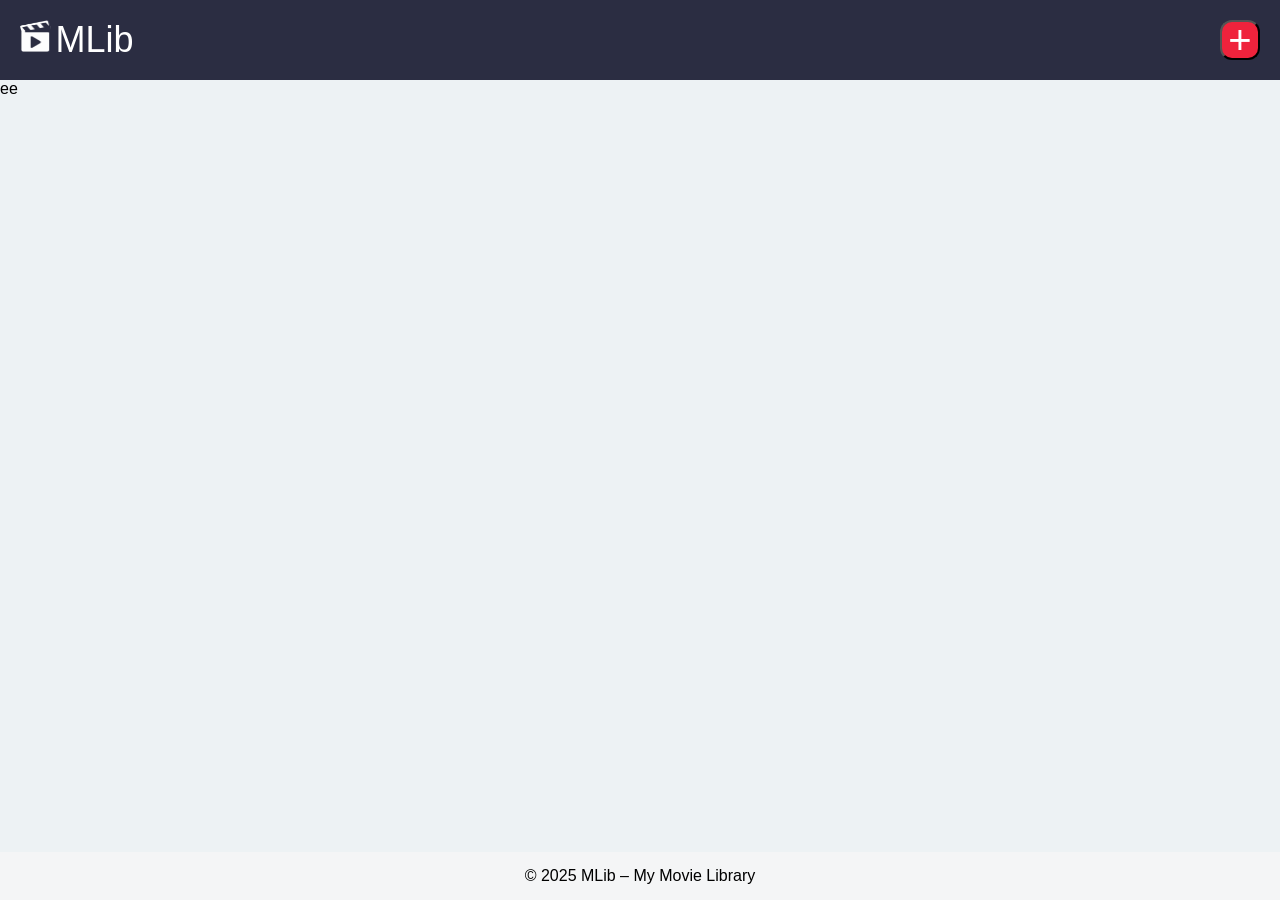
==== pages/add-review.html @ c1ac51e2 "add new page, basic part" ====
<!DOCTYPE html>
<html lang="en">
<head>
    <meta charset="UTF-8">
    <meta name="viewport" content="width=device-width, initial-scale=1.0">
    <link rel="stylesheet" href="../css/style.css">
    <title>My Movie Library - Add New Review</title>
</head>
<body>
    <header>
       <div>
            <a href="../index.html" >
                <img src="../assets/images/mlib-icon.svg" alt="my library icon" height="32">
                <span>MLib</span>
            </a>
       </div>
       <nav>
            <a href="https://pt.wikipedia.org/wiki/Alex_Behring" target="_blank" rel="noopener">
                <button class="add-button" aria-label="Add new movie review">+</button>
            </a>
       </nav>
    </header>
    <main>
         <label>ee</label>
    </main>
    
    <footer>
        <p>&copy; 2025 MLib &ndash; My Movie Library</p>
    </footer>

</body>
</html>
---- css/style.css ----
*{
    margin: 0;
    padding: 0;
    box-sizing: border-box;
}
body {
  font-family: Arial, Helvetica, sans-serif;
  background-color: #EDF2F4;
  color: #000000;
  min-height: 100vh;
  display:flex;
  flex-direction: column; 
}
header {
  background-color: #2b2d42;
  color: #ffffff; 
  height: 80px;
  display: flex;
  justify-content: space-between;
  align-items: center;
  padding: 26px 20px;
  text-decoration: none;
}
header span {
  font-size: 36px;
}
header a{
  text-decoration: none;
  color: inherit;
}

.add-button {
  cursor:pointer;
  background-color: #ef233c;
  color: #ffffff;
  width: 40px;
  height: 40px;
  font-size: 40px;
  border-radius: 12px; 
  display: flex;
  justify-content: center;
  align-items: center;
}
footer {
  background-color: #f4f5f6;
  text-align: center;
  font-size: 16px;
  padding: 15.25px;
}
.movie-card {
  background-color: #f4f5f6;
  border: 1px solid #8d99ae;
  border-radius: 12px;
  width: 200px;
  text-align: center;
  box-shadow: 0px 4px 3px 0px #00000040;
}
.movie-card img {
  width: 100%;
  height: 240px;
  object-fit: cover;
  border-radius: 12px 12px 0 0; 
}
.movie-card h3 {
  font-weight: 700;
  font-size: 16px;
  margin-top: 19px;
}
.rating {
  color: red;
  font-size: 28px;
  margin-top: 8px;
  margin-bottom: 18px;
  -webkit-text-stroke: 1px #ef233c;
}
.star-empty {
  color: white;
}
.movie-list-container{
  padding: 26px 20px;
  max-width: 1020px;
  margin: 0 auto;
  display: flex;
  row-gap: 40px;
  flex-wrap: wrap;
  column-gap: 60px;
}
main{
  flex-grow: 1;
}
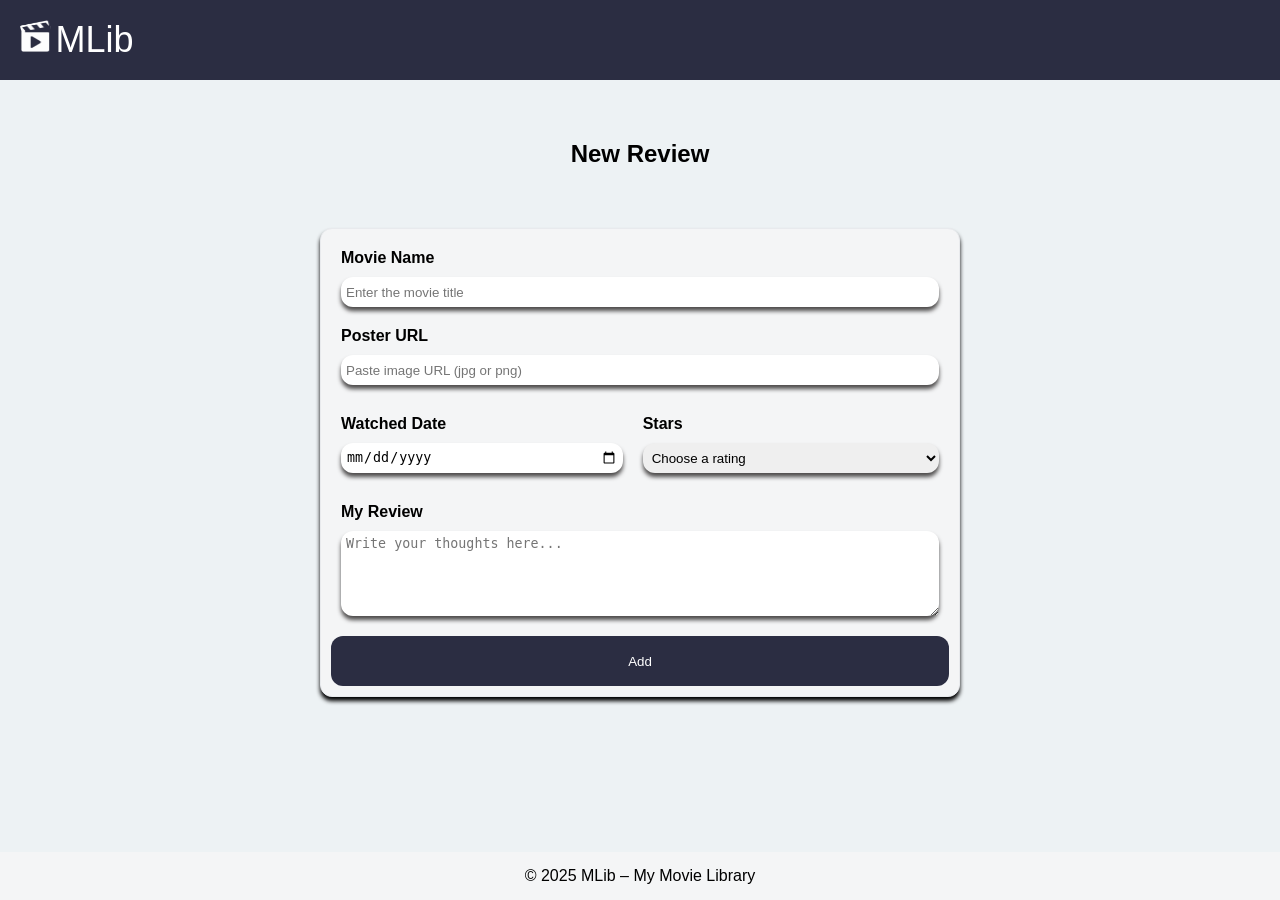
==== commit 91423c3b: "add datils and pages" ====
--- a/pages/add-review.html
+++ b/pages/add-review.html
@@ -14,14 +14,52 @@
                 <span>MLib</span>
             </a>
        </div>
-       <nav>
-            <a href="https://pt.wikipedia.org/wiki/Alex_Behring" target="_blank" rel="noopener">
-                <button class="add-button" aria-label="Add new movie review">+</button>
-            </a>
-       </nav>
     </header>
     <main>
-         <label>ee</label>
+         <div class="form-page-container">
+    <h2>New Review</h2>
+
+    <div class="form-container">
+        <form>
+            <div class="form-group">
+                <label for="movie-name">Movie Name</label>
+                <input type="text" id="movie-name" placeholder="Enter the movie title">
+            </div>
+            
+            <div class="form-group">
+                <label for="poster-url">Poster URL</label>
+                <input type="text" id="poster-url" placeholder="Paste image URL (jpg or png)">
+            </div>
+            <div class="form-row">
+                
+
+    <div class="form-group">
+        <label for="watched-date">Watched Date</label>
+        <input type="date" id="watched-date">
+    </div>
+
+
+    <div class="form-group">
+        <label for="rating-select">Stars</label>
+        <select id="rating-select">
+            <option value="">Choose a rating</option>
+            <option value="1">★☆☆☆☆ - 1 Star</option>
+            <option value="2">★★☆☆☆ - 2 Stars</option>
+            <option value="3">★★★☆☆ - 3 Stars</option>
+            <option value="4">★★★★☆ - 4 Stars</option>
+            <option value="5">★★★★★ - 5 Stars</option>
+        </select>
+    </div>
+</div>
+<div class="form-group">
+    <label for="review-text">My Review</label>
+    <textarea id="review-text" rows="5" placeholder="Write your thoughts here..."></textarea>
+</div>
+<button type="submit" class="submit-button">Add</button>
+        </form>
+    </div>
+</div>
+
     </main>
     
     <footer>
--- a/css/style.css
+++ b/css/style.css
@@ -40,6 +40,7 @@
   display: flex;
   justify-content: center;
   align-items: center;
+  transition: transform 0.2s ease-in-out, box-shadow 0.2s ease-in-out;
 }
 footer {
   background-color: #f4f5f6;
@@ -54,6 +55,7 @@
   width: 200px;
   text-align: center;
   box-shadow: 0px 4px 3px 0px #00000040;
+  transition: transform 0.2s ease-in-out, box-shadow 0.2s ease-in-out;
 }
 .movie-card img {
   width: 100%;
@@ -87,4 +89,156 @@
 }
 main{
   flex-grow: 1;
-}+  display: flex;
+  font-family:Arial, Helvetica, sans-serif;
+  font-weight: bold;
+}
+.form-page-container{
+  display: flex;
+  margin: 0 auto;
+  flex-direction: column;
+  max-width: 800px;
+  flex-grow: 1;
+}
+.form-page-container h2{
+  margin: 60px auto;
+}
+
+
+.form-container{
+  max-width: 800px;
+  background-color:#F4F5F6;
+  border-radius: 12px;
+  border: 1px solid #E8EAED;
+  box-shadow: 0px 4px 4px 0px black;
+  margin-left: 10%;
+  margin-right: 10%;
+  padding: 10px;
+  margin-bottom: 10vh;
+}
+.form-group{
+  display: flex;
+  flex-direction: column;
+  margin:10px;
+}
+
+.submit-button{
+  background-color:#2B2D42;
+  border-radius: 12px;
+  max-width: 714px;
+  width: 100%;
+  border: none;
+  height: 50px;
+  color: white;
+  transition: transform 0.2s ease-in-out, box-shadow 0.2s ease-in-out;
+}
+.form-group *{
+  margin-bottom: 10px;
+}
+
+.form-group input, .form-group select{
+  border: none;
+  box-shadow: 0px 4px 4px 0px rgb(77, 75, 75);
+  border-radius: 12px;
+  height: 30px;
+  padding: 5px;
+  transition: transform 0.2s ease-in-out, box-shadow 0.2s ease-in-out;
+}
+textarea{
+  border: none;
+  box-shadow: 0px 4px 4px 0px rgb(77, 75, 75);
+  border-radius: 12px;
+  padding: 5px;
+  max-width: 100%;
+  min-width: 100%;
+  transition: transform 0.2s ease-in-out, box-shadow 0.2s ease-in-out;
+  
+}
+select{
+  border: none;
+  box-shadow: 0px 4px 4px 0px rgb(77, 75, 75);
+  border-radius: 12px;
+  padding: 5px;
+transition: transform 0.2s ease-in-out, box-shadow 0.2s ease-in-out;
+}
+.form-row{
+  display: flex;
+  justify-content:space-between;
+}
+.form-row *{
+  flex-grow: 1;
+}
+.movie-card-link{
+  color:inherit;
+  text-decoration: none;
+}
+.details-box{
+  background-color:#e5e6e7;
+  margin: 50px auto;
+  width: 80%;
+  display: flex;
+  border-radius: 12px;
+  box-shadow: 0px 4px 4px 0px black;
+  max-width: 1000px;
+}
+.details-box img{
+  max-width: 50%;
+  margin: auto 10%;
+  object-fit: cover;
+  border-radius: 12px;
+  max-height: 70%;
+}
+.review-box{
+  display: flex;
+  flex-direction: column;
+  justify-content: space-between;
+  margin: 15vh 0;
+  margin-right: 10%;
+}
+.review-box p, .review-box span{
+  font-family:'Segoe UI', Tahoma, Geneva, Verdana, sans-serif;
+  font-weight:normal;
+}
+.review-box h2{
+  font-size: 30px;
+  background-color: #2b2d42;
+  padding: 10px;
+  border-radius: 12px;
+  box-shadow: 0px 4px 4px 0px black;
+  color: #EDF2F4;
+}
+@media (max-width: 540px){
+  .details-box{
+  margin: 20px auto;
+  flex-direction: column;
+  justify-content: center;
+}
+.form-row{
+  flex-direction: column;
+}
+.details-box img{
+  max-width: 50%;
+  margin: 0px auto;
+  margin-top: 50px;
+  object-fit: cover;
+  border-radius: 12px;
+}
+.review-box{
+  display: flex;
+  flex-direction: column;
+  margin-left: 10%;
+}
+.review-box h2{
+  margin-bottom: 10%;
+}
+.review-texting{
+  margin-bottom: 10%;
+}
+}
+
+.add-button:hover, .movie-card:hover, input:hover, select:hover, textarea:hover, .submit-button:hover{
+  transform: translateY(-2px);
+  box-shadow: 0px 4px 4px 0px #00000040;
+}
+
+
